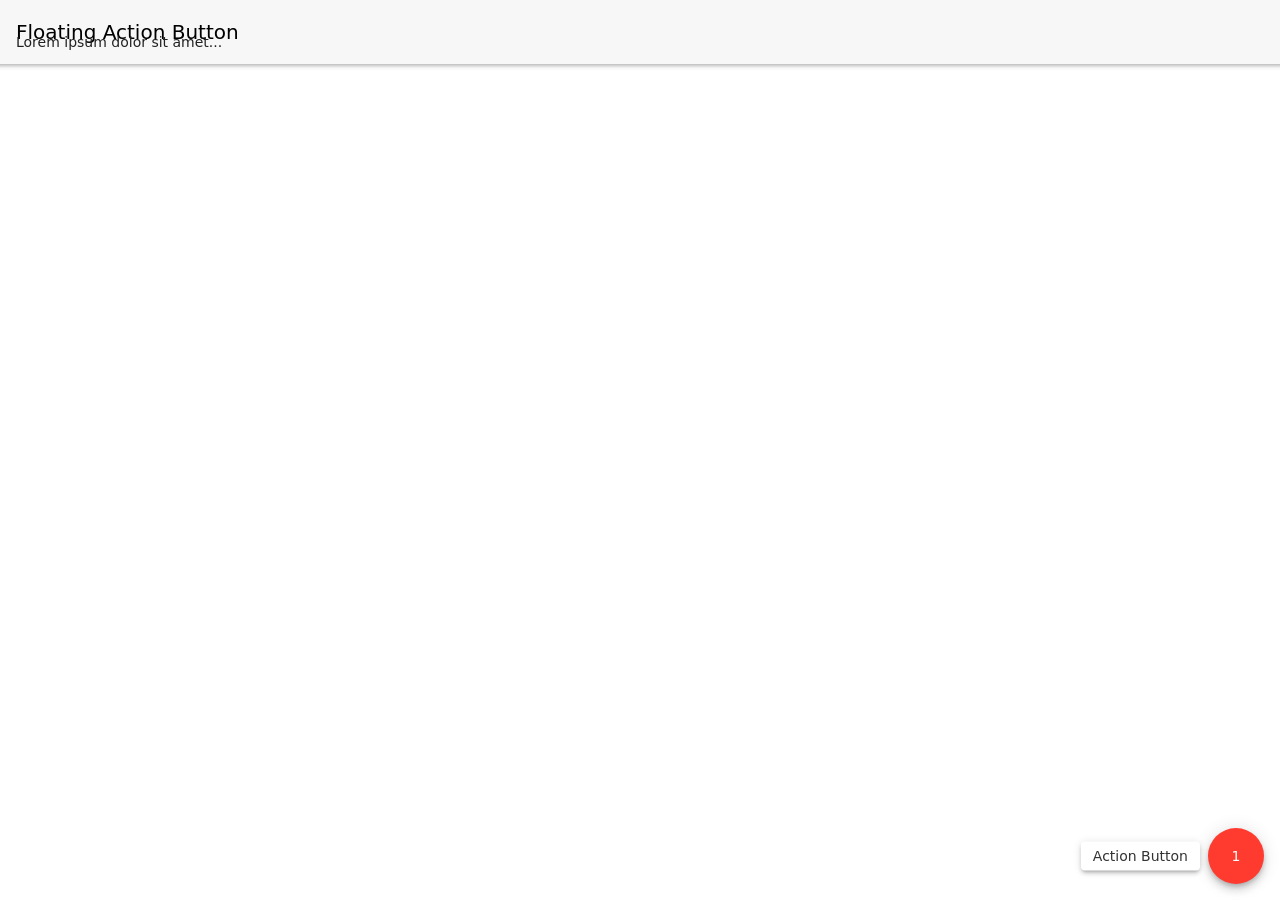
==== public/fab.html @ 82cdf2b2 "Working on FAB button" ====
<!doctype html>
<html>

<head>
	<meta charset="UTF-8">
	<title>Untitled Document</title>
	<meta name="viewport" content="width=device-width, initial-scale=1, maximum-scale=1, minimum-scale=1, user-scalable=no, minimal-ui">
	<meta name="mobile-web-app-capable" content="yes">
	<meta name="apple-mobile-web-app-capable" content="yes">
	<meta name="apple-mobile-web-app-status-bar-style" content="black">
	<meta name="format-detection" content="telephone=no">
	<meta name="msapplication-tap-highlight" content="no">
	<link rel="stylesheet" href="Framework7/4/css/framework7.bundle.min.css" />
	<link rel="stylesheet" href="dmxFramework7_icons/css/framework7-icons.css" />
</head>

<body>
	<div id="app">
		<div class="view view-main">
			<!-- Page-->
			<div class="page">
				<div class="navbar">
					<div class="navbar-bg"></div>
					<div class="navbar-inner">
						<div class="title">Floating Action Button</div>
					</div>
				</div>
			</div>
			<!-- Extended FAB Center Bottom (Red) -->
			<div class="fab fab-right-bottom color-red">
				<div class="fab-buttons fab-buttons-top"></div>
				<a href="#" class="fab-label-button">
					<span>1</span>
					<span class="fab-label">Action Button</span>
				</a>
			</div>

			<div class="page-content">
				<div class="block">
					<p>Lorem ipsum dolor sit amet...</p>
				</div>
			</div>
		</div>
	</div>
	</div>

	<script src="Framework7/4/js/framework7.bundle.min.js"></script>
	<script src="js/routes.js"></script>
	<script src="js/app.js"></script>
</body>

</html>
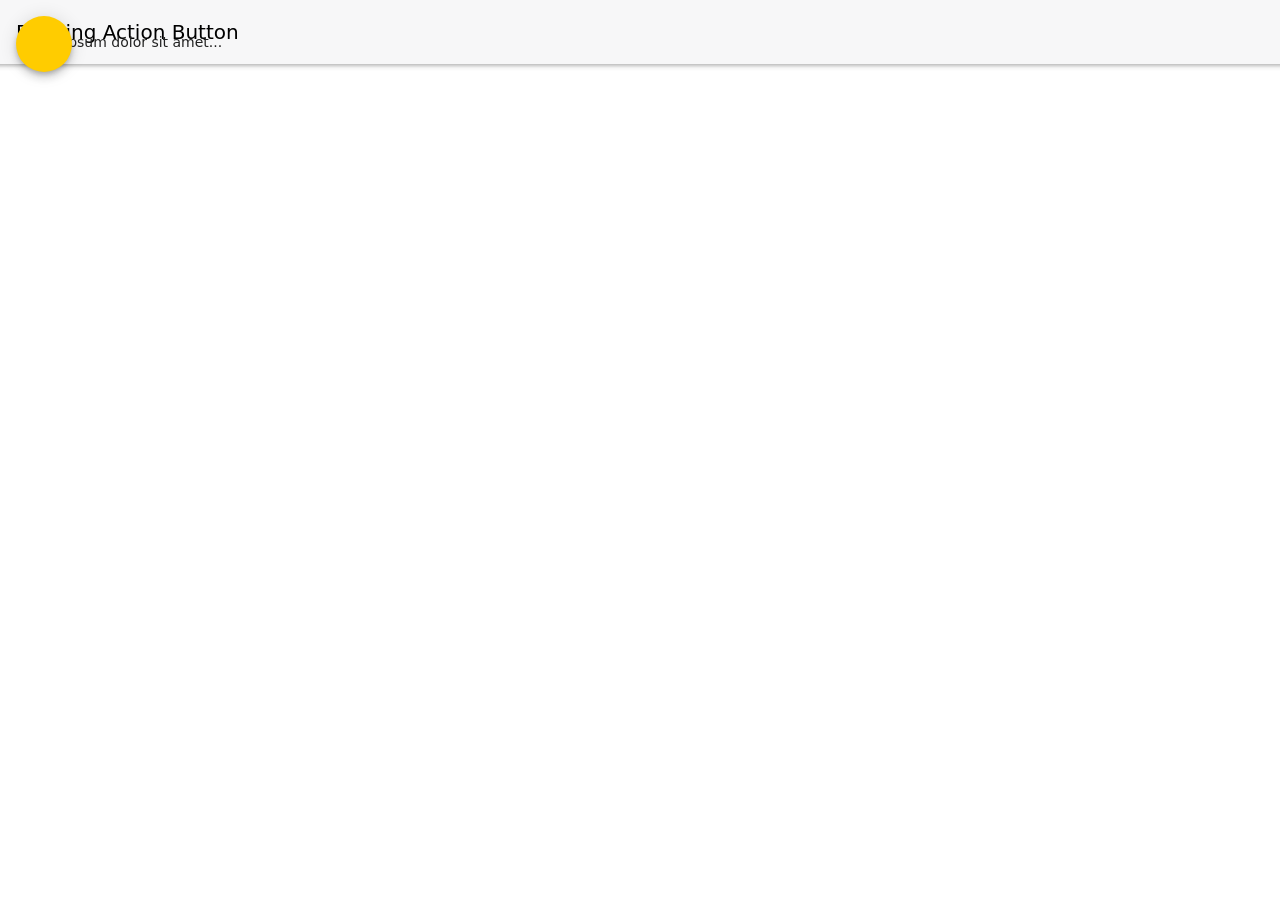
==== commit bc685eae: "working dynamically displaying tags and separate repeat regions on items needed list" ====
--- a/public/fab.html
+++ b/public/fab.html
@@ -2,6 +2,7 @@
 <html>
 
 <head>
+	<script src="dmxAppConnect/dmxAppConnect.js"></script>
 	<meta charset="UTF-8">
 	<title>Untitled Document</title>
 	<meta name="viewport" content="width=device-width, initial-scale=1, maximum-scale=1, minimum-scale=1, user-scalable=no, minimal-ui">
@@ -14,7 +15,8 @@
 	<link rel="stylesheet" href="dmxFramework7_icons/css/framework7-icons.css" />
 </head>
 
-<body>
+<body is="dmx-app" id="fab">
+	<script is="dmx-flow" id="flow1" type="text/dmx-flow"></script>
 	<div id="app">
 		<div class="view view-main">
 			<!-- Page-->
@@ -27,14 +29,31 @@
 				</div>
 			</div>
 			<!-- Extended FAB Center Bottom (Red) -->
-			<div class="fab fab-right-bottom color-red">
-				<div class="fab-buttons fab-buttons-top"></div>
-				<a href="#" class="fab-label-button">
-					<span>1</span>
-					<span class="fab-label">Action Button</span>
+			<div class="fab fab-right-top">
+				<div class="fab-buttons fab-buttons-top">
+					<a href="#" class="fab-label-button">
+						<span>1</span>
+						<span class="fab-label">Action Button</span>
+					</a>
+				</div>
+			</div>
+			<!-- FAB Left Top (Yellow) -->
+			<div class="fab fab-left-top color-yellow">
+				<a href="#">
+					<!-- Icons For iOS Theme -->
+					<i class="icon f7-icons if-not-md">airplane</i>
+					<i class="icon f7-icons if-not-md">airplane</i>
+					<!-- Icons For MD Theme -->
+					<i class="icon material-icons md-only">airplane</i>
+					<i class="icon material-icons md-only">airplane</i>
 				</a>
+				<!-- FAB speed dial actions -->
+				<div class="fab-buttons fab-buttons-bottom">
+					<a href="">1</a>
+					<a href="">2</a>
+					<a href="">3</a>
+				</div>
 			</div>
-
 			<div class="page-content">
 				<div class="block">
 					<p>Lorem ipsum dolor sit amet...</p>
